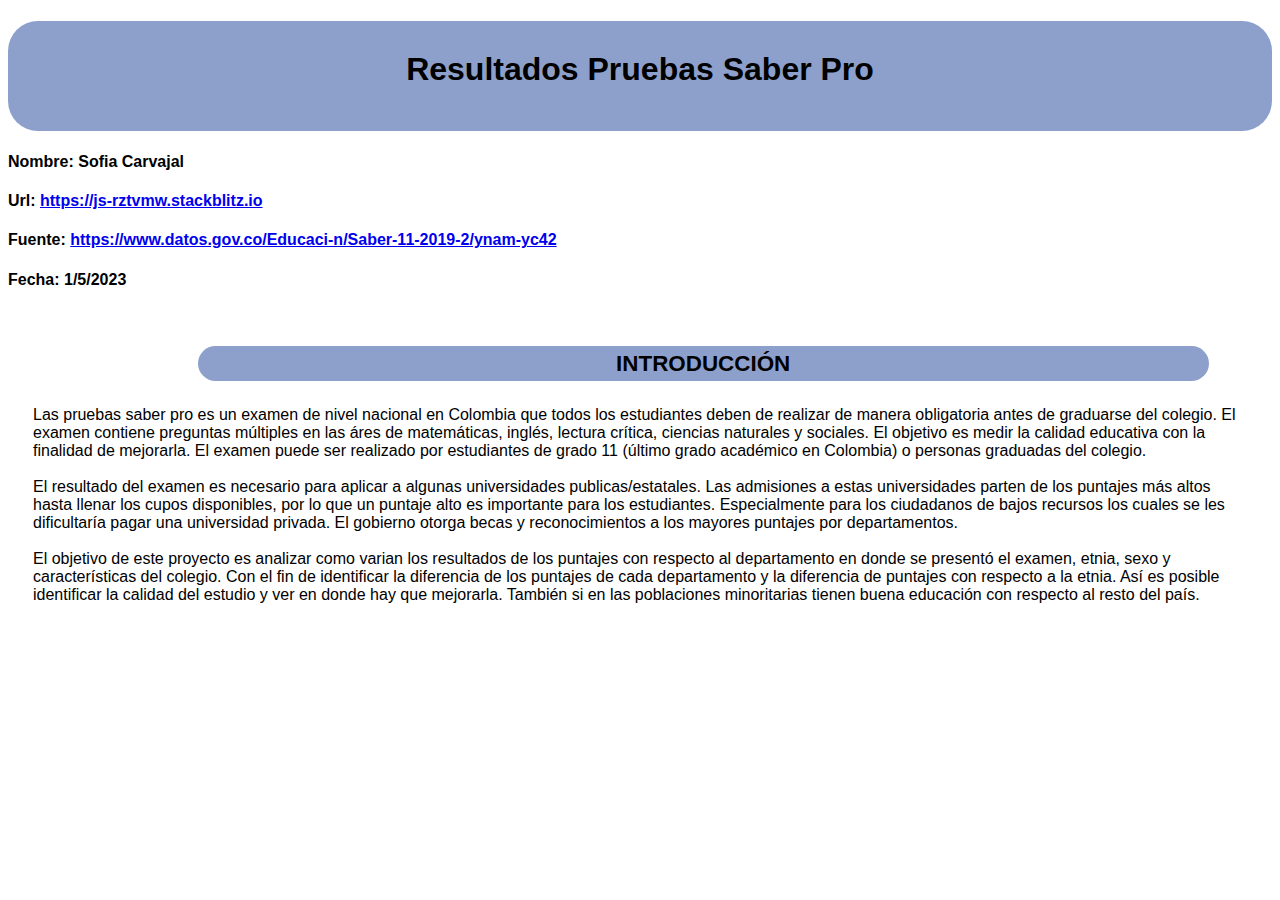
==== index.html @ c59f173b "1 binaries uploaded" ====
<!DOCTYPE html>
<html lang="en">

<head>
  <meta charset="utf-8">
  <meta name="author" content="Sofia Carvajal">
  <title>Visualización de datos resultados Pruebas Saber Pro</title>

  <!-- add styles to text and graphics -->
  <style>
    h1 {
        background-color: #8da0cb;
        color: #000;
        font-family: Helvetica, sans-serif;
        width: 100%;
        height: 80px;
        text-align: center;
        padding-top: 30px;
        border-radius: 30px;
    }
    h2 {
        background-color: #8da0cb;
        font-size: 1.4em;
        text-transform: uppercase;
        font-family: Helvetica;
        color: #000;
        margin-top: 0;
        width: 80%;
        height: 20px;
        text-align: center;
        margin-left: 15%;
        padding-top: 5px;
        padding-bottom: 10px;
        border-radius: 30px;
        vertical-align: middle;
    }
    h3 {
        font-family: Helvetica, sans-serif;
        text-align: center;
    }
    h4 {
        font-family: Helvetica, sans-serif;
        text-align: left;
    }
    div.text {
        font-family: Helvetica;
        padding: 5px;
        margin: 20px;
        border-radius: 10px;
    }
</style>
</head>

<body>
  <h1 class="main-title">Resultados Pruebas Saber Pro </h1>
  <h4 class="main-autor">Nombre: Sofia Carvajal</h3>
  <h4 class="main-url">Url: <a href="https://js-rztvmw.stackblitz.io">https://js-rztvmw.stackblitz.io</a></h3>
  <h4 class="main-fuente">Fuente: <a href="https://www.datos.gov.co/Educaci-n/Saber-11-2019-2/ynam-yc42">https://www.datos.gov.co/Educaci-n/Saber-11-2019-2/ynam-yc42</a></h3>
  <h4 class="main-fecha">Fecha: 1/5/2023</h4>
  <br>
  <br>

<div class="summary">
  <h2 class="text-title">Introducción</h2>
  <div class="text">
    Las pruebas saber pro es un examen de nivel nacional en Colombia que todos los estudiantes deben de realizar de manera obligatoria antes de graduarse del colegio. El examen contiene preguntas múltiples en las áres de matemáticas, inglés, lectura crítica, ciencias naturales y sociales. El objetivo es medir la calidad educativa con la finalidad de mejorarla. El examen puede ser realizado por estudiantes de grado 11 (último grado académico en Colombia) o personas graduadas del colegio. 
    <br>
    <br>
    El resultado del examen es necesario para aplicar a algunas universidades publicas/estatales. Las admisiones a estas universidades parten de los puntajes más altos hasta llenar los cupos disponibles, por lo que un puntaje alto es importante para los estudiantes. Especialmente para los ciudadanos de bajos recursos los cuales se les dificultaría pagar una universidad privada. El gobierno otorga becas y reconocimientos a los mayores puntajes por departamentos. 
    <br>
    <br>
    El objetivo de este proyecto es analizar como varian los resultados de los puntajes con respecto al departamento en donde se presentó el examen, etnia, sexo y características del colegio. Con el fin de identificar la diferencia de los puntajes de cada departamento y la diferencia de puntajes con respecto a la etnia. Así es posible identificar la calidad del estudio y ver en donde hay que mejorarla. También si en las poblaciones minoritarias tienen buena educación con respecto al resto del país.


</div>
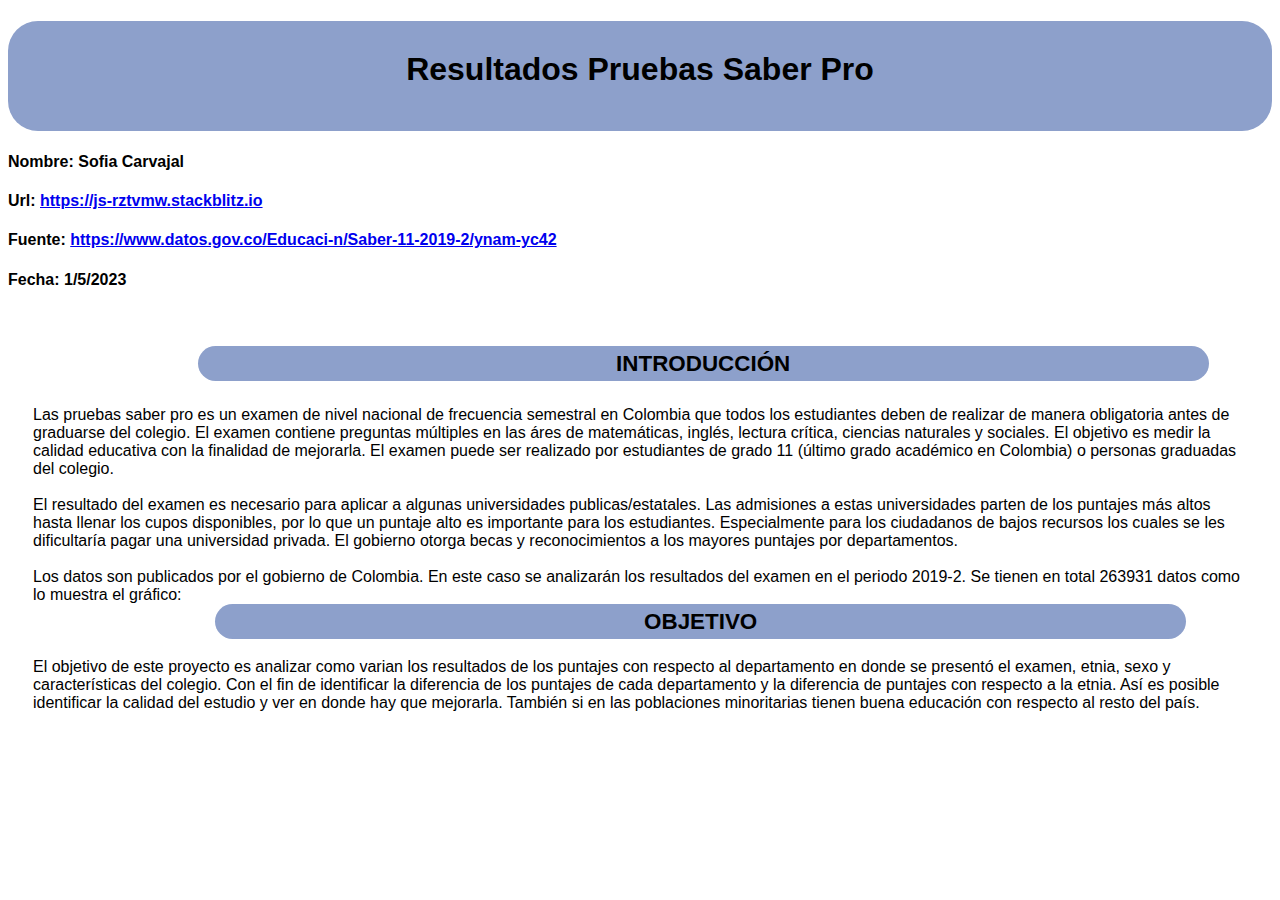
==== commit 3f906a21: "1 file modified" ====
--- a/index.html
+++ b/index.html
@@ -63,12 +63,15 @@
 <div class="summary">
   <h2 class="text-title">Introducción</h2>
   <div class="text">
-    Las pruebas saber pro es un examen de nivel nacional en Colombia que todos los estudiantes deben de realizar de manera obligatoria antes de graduarse del colegio. El examen contiene preguntas múltiples en las áres de matemáticas, inglés, lectura crítica, ciencias naturales y sociales. El objetivo es medir la calidad educativa con la finalidad de mejorarla. El examen puede ser realizado por estudiantes de grado 11 (último grado académico en Colombia) o personas graduadas del colegio. 
+    Las pruebas saber pro es un examen de nivel nacional de frecuencia semestral en Colombia que todos los estudiantes deben de realizar de manera obligatoria antes de graduarse del colegio. El examen contiene preguntas múltiples en las áres de matemáticas, inglés, lectura crítica, ciencias naturales y sociales. El objetivo es medir la calidad educativa con la finalidad de mejorarla. El examen puede ser realizado por estudiantes de grado 11 (último grado académico en Colombia) o personas graduadas del colegio. 
     <br>
     <br>
     El resultado del examen es necesario para aplicar a algunas universidades publicas/estatales. Las admisiones a estas universidades parten de los puntajes más altos hasta llenar los cupos disponibles, por lo que un puntaje alto es importante para los estudiantes. Especialmente para los ciudadanos de bajos recursos los cuales se les dificultaría pagar una universidad privada. El gobierno otorga becas y reconocimientos a los mayores puntajes por departamentos. 
     <br>
     <br>
+    Los datos son publicados por el gobierno de Colombia. En este caso se analizarán los resultados del examen en el periodo 2019-2. Se tienen en total 263931 datos como lo muestra el gráfico: 
+    
+    <h2 class="text-title">Objetivo</h2>
     El objetivo de este proyecto es analizar como varian los resultados de los puntajes con respecto al departamento en donde se presentó el examen, etnia, sexo y características del colegio. Con el fin de identificar la diferencia de los puntajes de cada departamento y la diferencia de puntajes con respecto a la etnia. Así es posible identificar la calidad del estudio y ver en donde hay que mejorarla. También si en las poblaciones minoritarias tienen buena educación con respecto al resto del país.
 
 
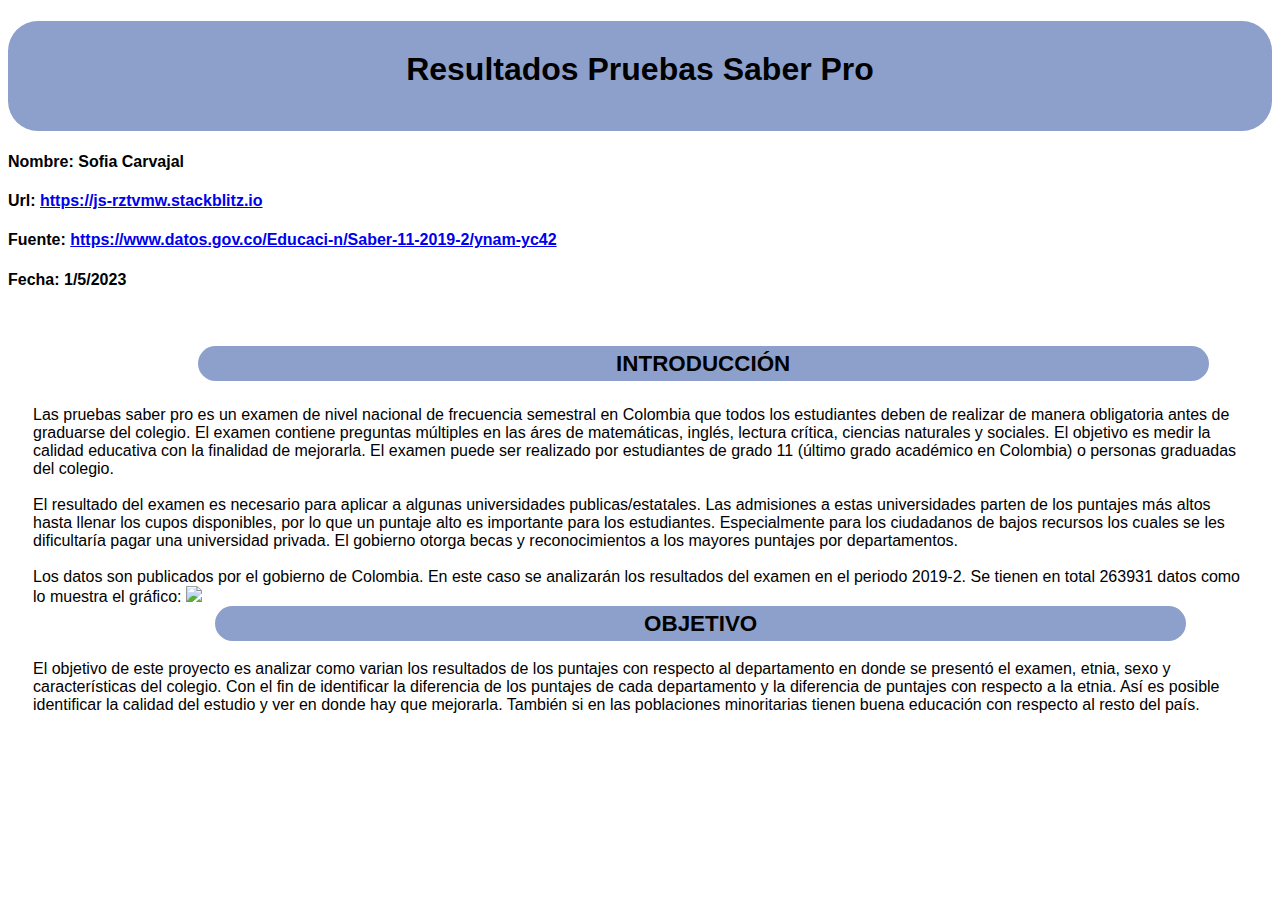
==== commit a5f0f192: "2 files modified" ====
--- a/index.html
+++ b/index.html
@@ -70,7 +70,7 @@
     <br>
     <br>
     Los datos son publicados por el gobierno de Colombia. En este caso se analizarán los resultados del examen en el periodo 2019-2. Se tienen en total 263931 datos como lo muestra el gráfico: 
-    
+    <img src="https://github.com/scarvajalg/Trabajo_practico_viz/blob/main/nro_estudiantes_mcpio.png?raw=true", class="center">
     <h2 class="text-title">Objetivo</h2>
     El objetivo de este proyecto es analizar como varian los resultados de los puntajes con respecto al departamento en donde se presentó el examen, etnia, sexo y características del colegio. Con el fin de identificar la diferencia de los puntajes de cada departamento y la diferencia de puntajes con respecto a la etnia. Así es posible identificar la calidad del estudio y ver en donde hay que mejorarla. También si en las poblaciones minoritarias tienen buena educación con respecto al resto del país.
 
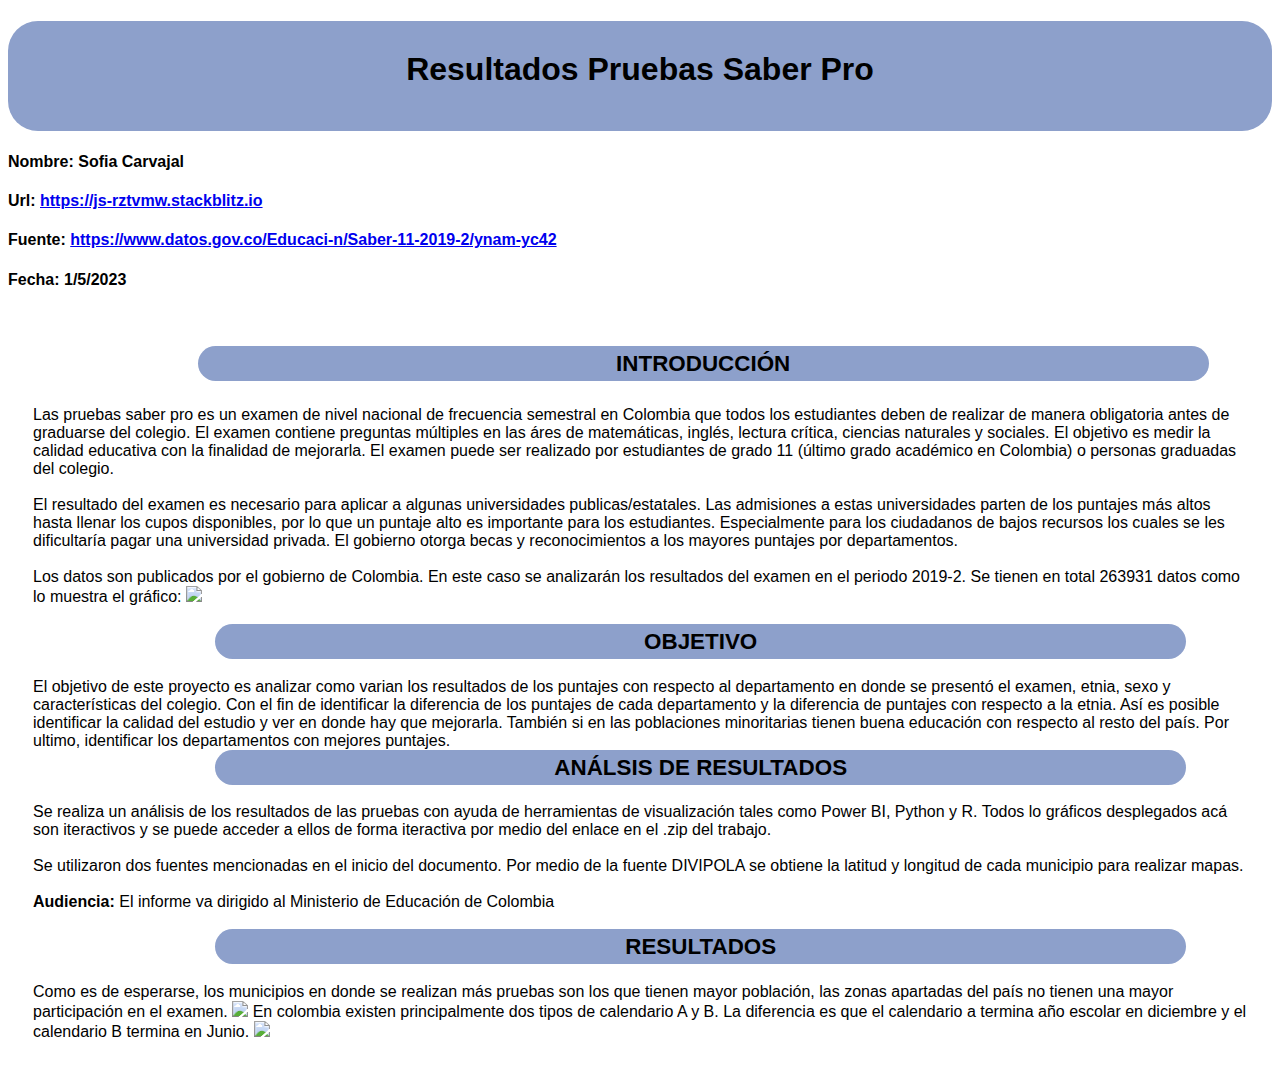
==== commit cce52375: "1 file modified" ====
--- a/index.html
+++ b/index.html
@@ -70,9 +70,33 @@
     <br>
     <br>
     Los datos son publicados por el gobierno de Colombia. En este caso se analizarán los resultados del examen en el periodo 2019-2. Se tienen en total 263931 datos como lo muestra el gráfico: 
+
     <img src="https://github.com/scarvajalg/Trabajo_practico_viz/blob/main/nro_estudiantes_mcpio.png?raw=true", class="center">
+
+    <br>
+    <br>
+
     <h2 class="text-title">Objetivo</h2>
-    El objetivo de este proyecto es analizar como varian los resultados de los puntajes con respecto al departamento en donde se presentó el examen, etnia, sexo y características del colegio. Con el fin de identificar la diferencia de los puntajes de cada departamento y la diferencia de puntajes con respecto a la etnia. Así es posible identificar la calidad del estudio y ver en donde hay que mejorarla. También si en las poblaciones minoritarias tienen buena educación con respecto al resto del país.
+    El objetivo de este proyecto es analizar como varian los resultados de los puntajes con respecto al departamento en donde se presentó el examen, etnia, sexo y características del colegio. Con el fin de identificar la diferencia de los puntajes de cada departamento y la diferencia de puntajes con respecto a la etnia. Así es posible identificar la calidad del estudio y ver en donde hay que mejorarla. También si en las poblaciones minoritarias tienen buena educación con respecto al resto del país. Por ultimo, identificar los departamentos con mejores puntajes. 
 
+    <h2 class="text-title">Análsis de resultados</h2>
+
+    Se realiza un análisis de los resultados de las pruebas con ayuda de herramientas de visualización tales como Power BI, Python y R. Todos lo gráficos desplegados acá son iteractivos y se puede acceder a ellos de forma iteractiva por medio del enlace en el .zip del trabajo.
+    <br>
+    <br>
+    Se utilizaron dos fuentes mencionadas en el inicio del documento. Por medio de la fuente DIVIPOLA se obtiene la latitud y longitud de cada municipio para realizar mapas.
+    <br>
+    <br>
+    <strong>Audiencia:</strong> El informe va dirigido al Ministerio de Educación de Colombia
+    <br>
+    <br>
+    <h2 class="text-title">Resultados</h2>
+    Como es de esperarse, los municipios en donde se realizan más pruebas son los que tienen mayor población, las zonas apartadas del país no tienen una mayor participación en el examen.
+
+    <img src="https://github.com/scarvajalg/Trabajo_practico_viz/blob/main/mapa.png?raw=true", class="center">
+
+    En colombia existen principalmente dos tipos de calendario A y B. La diferencia es que el calendario a termina año escolar en diciembre y el calendario B termina en Junio. 
+
+    <img src="https://github.com/scarvajalg/Trabajo_practico_viz/blob/main/colegios_calendario.png?raw=true", class="center">
 
 </div>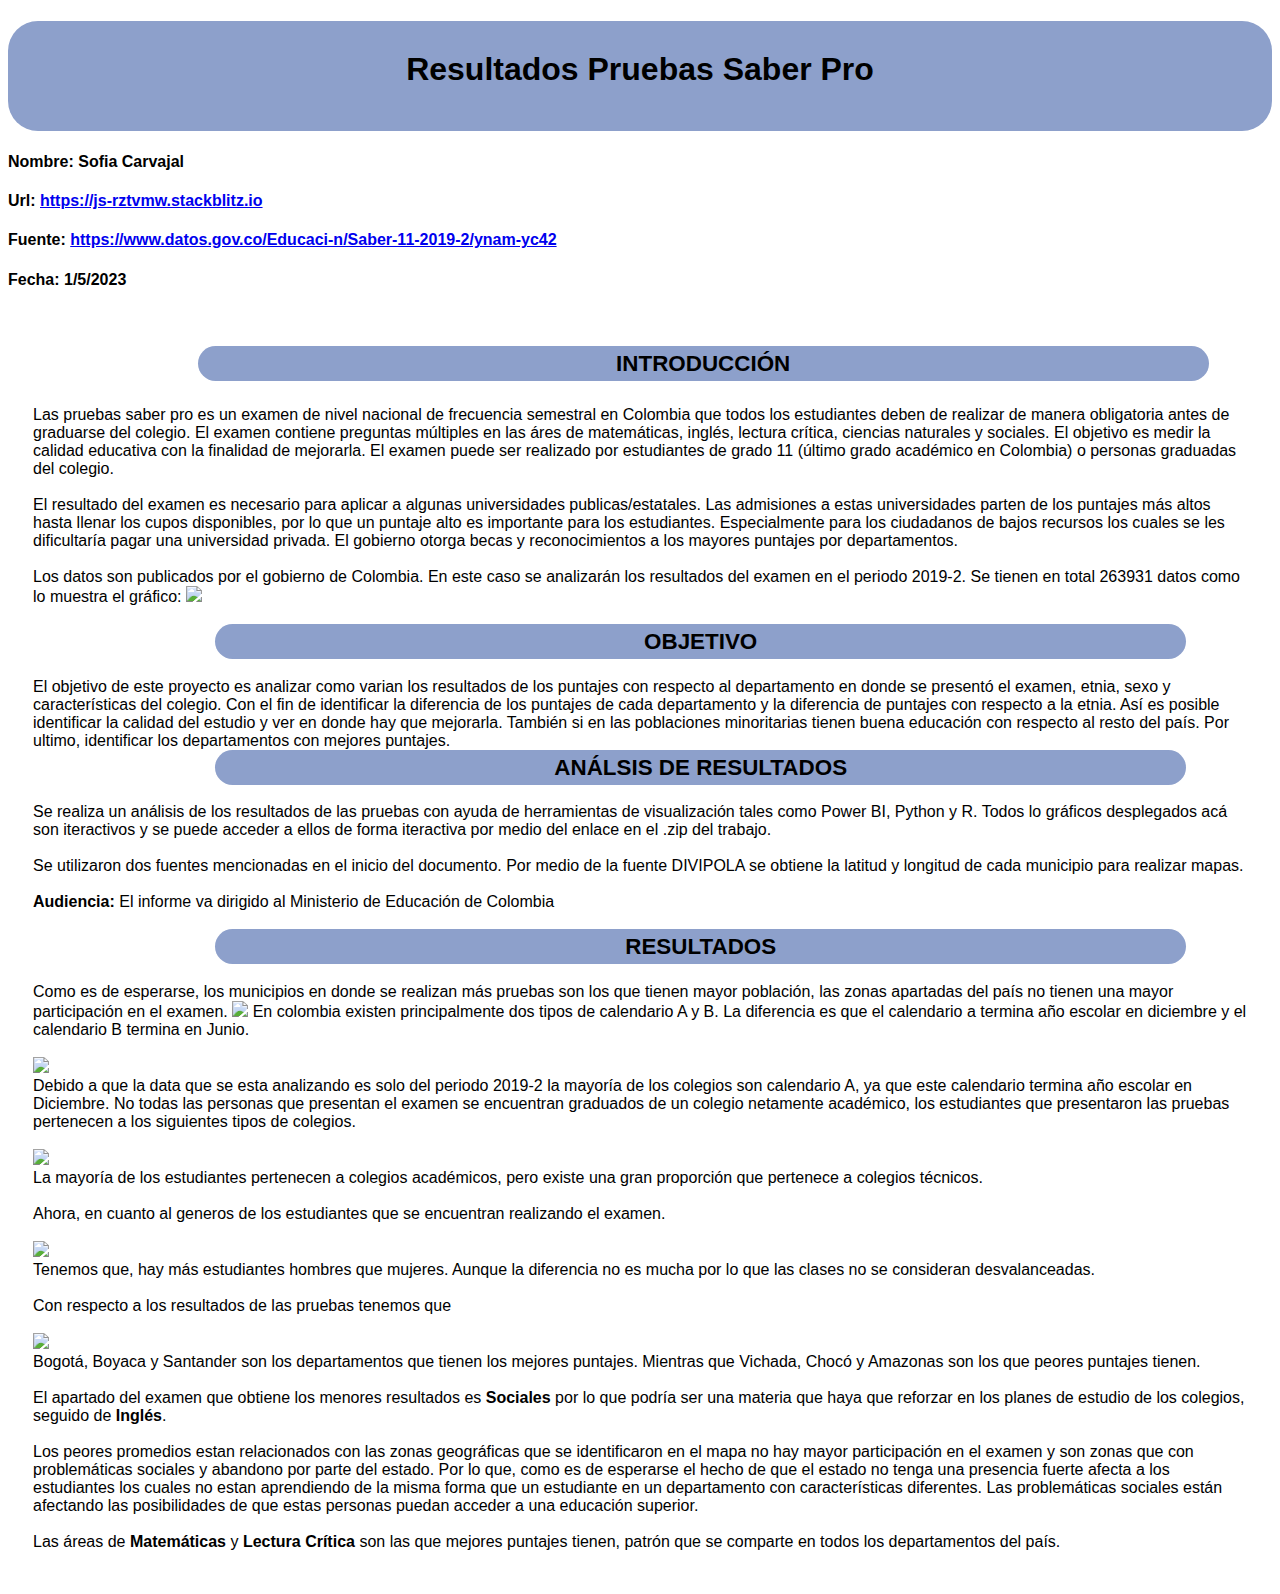
==== commit c5124eb2: "1 file modified" ====
--- a/index.html
+++ b/index.html
@@ -96,7 +96,45 @@
     <img src="https://github.com/scarvajalg/Trabajo_practico_viz/blob/main/mapa.png?raw=true", class="center">
 
     En colombia existen principalmente dos tipos de calendario A y B. La diferencia es que el calendario a termina año escolar en diciembre y el calendario B termina en Junio. 
+    <br>
+    <br>
+    <img src="https://github.com/scarvajalg/Trabajo_practico_viz/blob/main/colegios_calendario.png?raw=true", class="center">
+    <br>
+    Debido a que la data que se esta analizando es solo del periodo 2019-2 la mayoría de los colegios son calendario A, ya que este calendario termina año escolar en Diciembre. No todas las personas que presentan el examen se encuentran graduados de un colegio netamente académico, los estudiantes que presentaron las pruebas pertenecen a los siguientes tipos de colegios. 
+    <br>
+    <br>
+    <img src="https://github.com/scarvajalg/Trabajo_practico_viz/blob/main/estu_tipo_colegio.png?raw=true", class="center">
+    <br>
+    La mayoría de los estudiantes pertenecen a colegios académicos, pero existe una gran proporción que pertenece a colegios técnicos.
+    <br>
+    <br>
+    Ahora, en cuanto al generos de los estudiantes que se encuentran realizando el examen. 
+    <br>
+    <br>
+    <img src="https://github.com/scarvajalg/Trabajo_practico_viz/blob/main/estu_genero.png?raw=true", class="center">
+    <br>
+    Tenemos que, hay más estudiantes hombres que mujeres. Aunque la diferencia no es mucha por lo que las clases no se consideran desvalanceadas. 
+    <br>
+    <br>
+    Con respecto a los resultados de las pruebas tenemos que 
+    <br>
+    <br>
+    <img src="https://github.com/scarvajalg/Trabajo_practico_viz/blob/main/prom_departamento.png?raw=true", class="center">
+    <br>
+    Bogotá, Boyaca y Santander son los departamentos que tienen los mejores puntajes. Mientras que Vichada, Chocó y Amazonas son los que peores puntajes tienen.
+    <br>
+    <br>
+    El apartado del examen que obtiene los menores resultados es <strong>Sociales</strong> por lo que podría ser una materia que haya que reforzar en los planes de estudio de los colegios, seguido de <strong>Inglés</strong>.
+    <br>
+    <br>
+    Los peores promedios estan relacionados con las zonas geográficas que se identificaron en el mapa no hay mayor participación en el examen y son zonas que con problemáticas sociales y abandono por parte del estado. Por lo que, como es de esperarse el hecho de que el estado no tenga una presencia fuerte afecta a los estudiantes los cuales no estan aprendiendo de la misma forma que un estudiante en un departamento con características diferentes. Las problemáticas sociales están afectando las posibilidades de que estas personas puedan acceder a una educación superior. 
+    <br>
+    <br>
+    Las áreas de <strong>Matemáticas</strong> y <strong>Lectura Crítica</strong> son las que mejores puntajes tienen, patrón que se comparte en todos los departamentos del país.
+    <br>
+    <br>
+    
 
-    <img src="https://github.com/scarvajalg/Trabajo_practico_viz/blob/main/colegios_calendario.png?raw=true", class="center">
+    
 
 </div>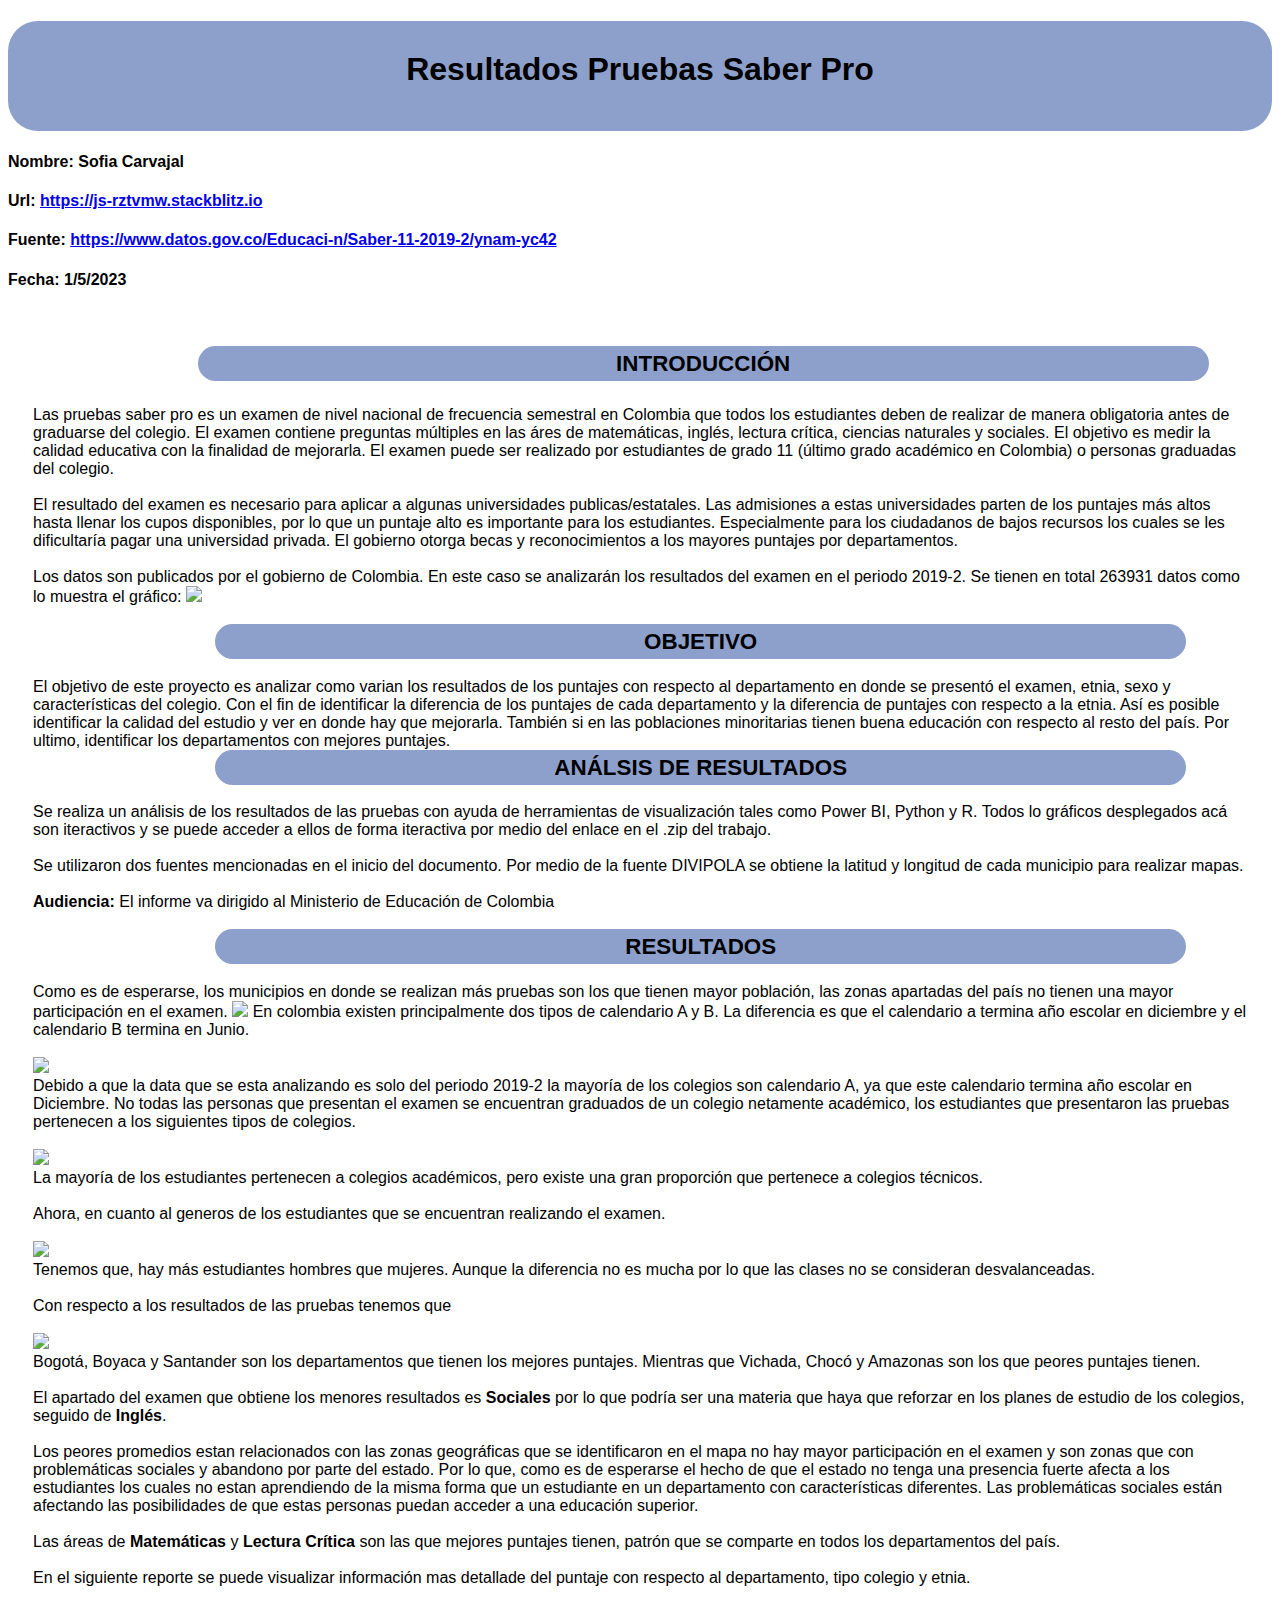
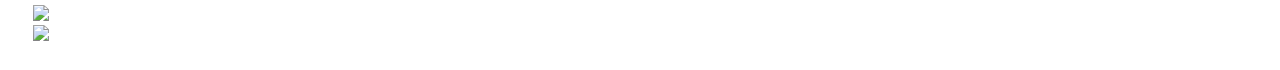
==== commit 23941c51: "1 file modified" ====
--- a/index.html
+++ b/index.html
@@ -133,8 +133,13 @@
     Las áreas de <strong>Matemáticas</strong> y <strong>Lectura Crítica</strong> son las que mejores puntajes tienen, patrón que se comparte en todos los departamentos del país.
     <br>
     <br>
-    
-
+    En el siguiente reporte se puede visualizar información mas detallade del puntaje con respecto al departamento, tipo colegio y etnia. 
+    <br>
+    <br>
+    <img src="https://github.com/scarvajalg/Trabajo_practico_viz/blob/main/prom_departamento.png?raw=true", class="center">
+    <br>
+    <img src="https://github.com/scarvajalg/Trabajo_practico_viz/blob/main/prom_departamento.png?raw=true", class="center">
+    <br>
     
 
 </div>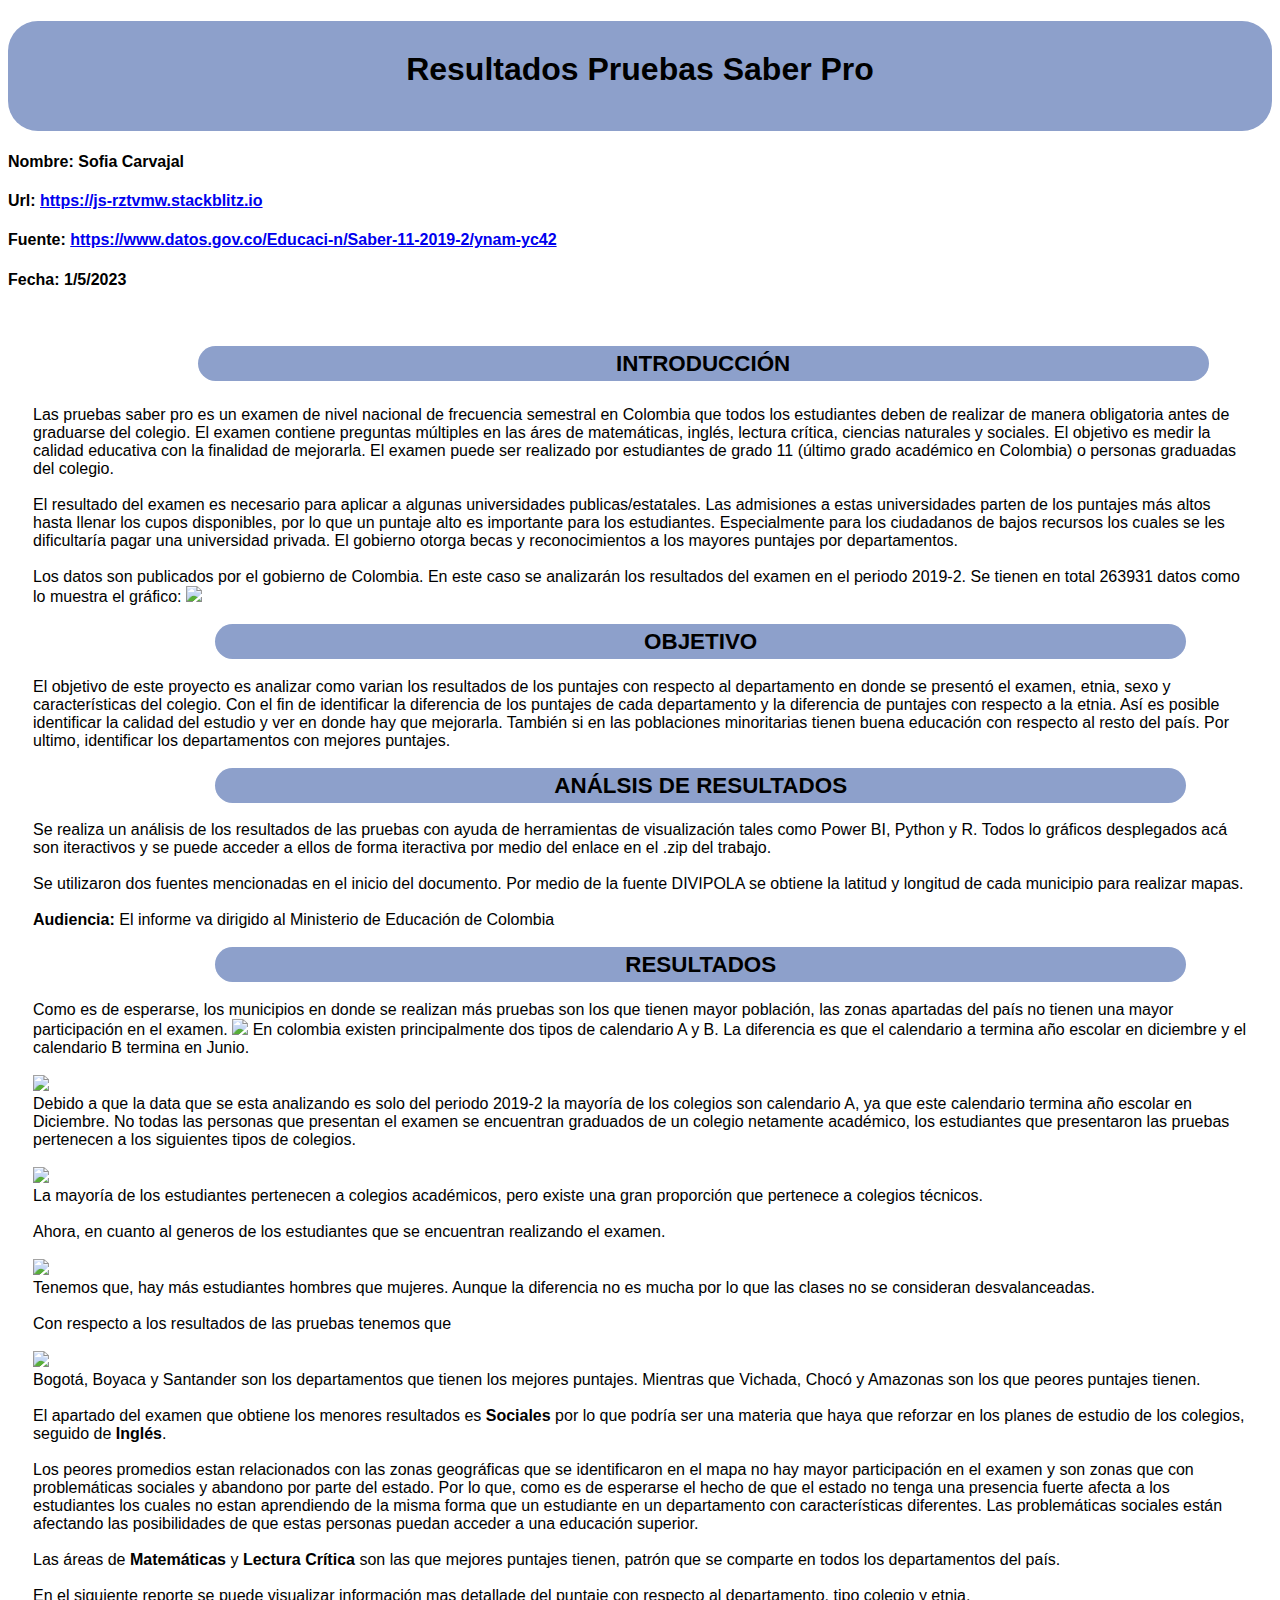
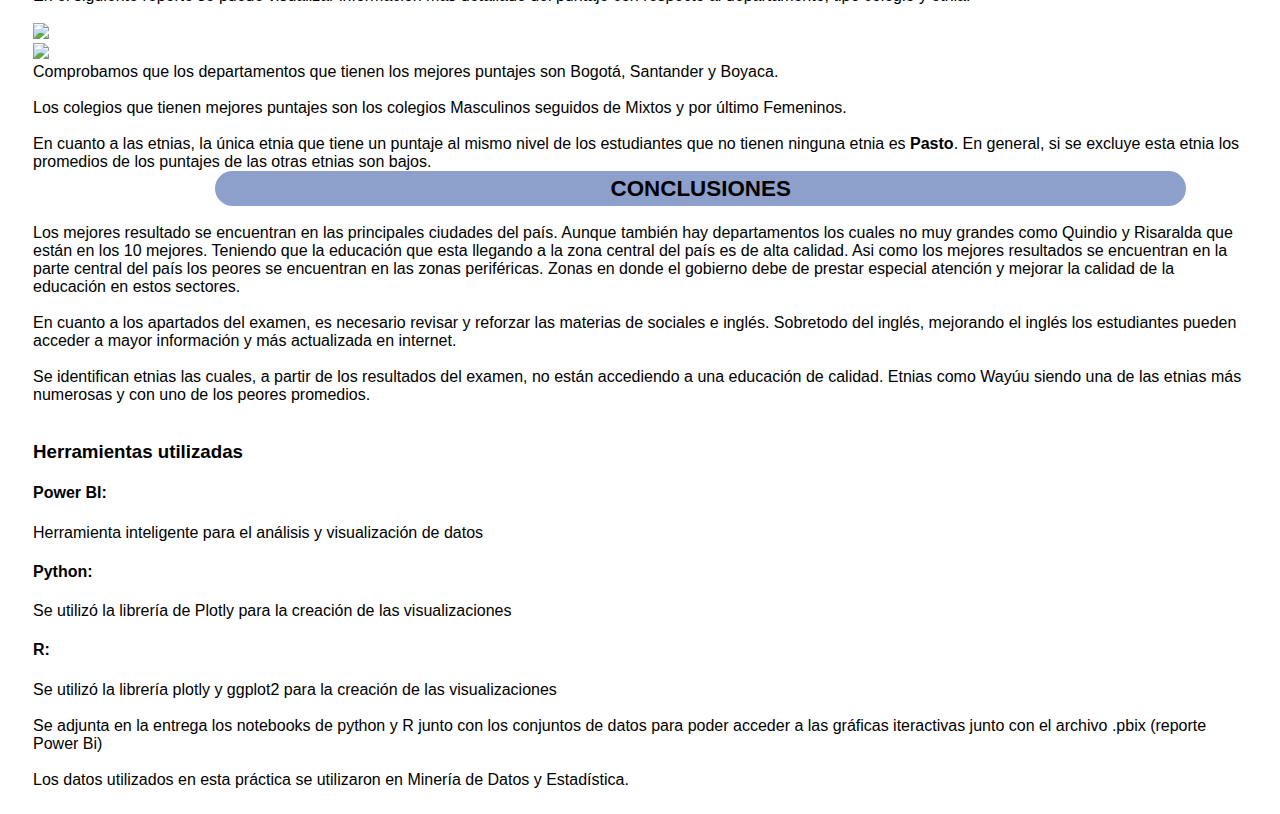
==== commit 08130dca: "1 file modified" ====
--- a/index.html
+++ b/index.html
@@ -36,7 +36,6 @@
     }
     h3 {
         font-family: Helvetica, sans-serif;
-        text-align: center;
     }
     h4 {
         font-family: Helvetica, sans-serif;
@@ -78,7 +77,8 @@
 
     <h2 class="text-title">Objetivo</h2>
     El objetivo de este proyecto es analizar como varian los resultados de los puntajes con respecto al departamento en donde se presentó el examen, etnia, sexo y características del colegio. Con el fin de identificar la diferencia de los puntajes de cada departamento y la diferencia de puntajes con respecto a la etnia. Así es posible identificar la calidad del estudio y ver en donde hay que mejorarla. También si en las poblaciones minoritarias tienen buena educación con respecto al resto del país. Por ultimo, identificar los departamentos con mejores puntajes. 
-
+    <br>
+    <br>
     <h2 class="text-title">Análsis de resultados</h2>
 
     Se realiza un análisis de los resultados de las pruebas con ayuda de herramientas de visualización tales como Power BI, Python y R. Todos lo gráficos desplegados acá son iteractivos y se puede acceder a ellos de forma iteractiva por medio del enlace en el .zip del trabajo.
@@ -136,10 +136,36 @@
     En el siguiente reporte se puede visualizar información mas detallade del puntaje con respecto al departamento, tipo colegio y etnia. 
     <br>
     <br>
-    <img src="https://github.com/scarvajalg/Trabajo_practico_viz/blob/main/prom_departamento.png?raw=true", class="center">
+    <img src="https://github.com/scarvajalg/Trabajo_practico_viz/blob/main/power_bi_pag1.png?raw=true", class="center">
     <br>
-    <img src="https://github.com/scarvajalg/Trabajo_practico_viz/blob/main/prom_departamento.png?raw=true", class="center">
+    <img src="https://github.com/scarvajalg/Trabajo_practico_viz/blob/main/power_bi_pag2.png?raw=true", class="center">
     <br>
-    
-
+    Comprobamos que los departamentos que tienen los mejores puntajes son Bogotá, Santander y Boyaca.
+    <br>
+    <br>
+    Los colegios que tienen mejores puntajes son los colegios Masculinos seguidos de Mixtos y por último Femeninos.
+    <br>
+    <br>
+    En cuanto a las etnias, la única etnia que tiene un puntaje al mismo nivel de los estudiantes que no tienen ninguna etnia es <strong>Pasto</strong>. En general, si se excluye esta etnia los promedios de los puntajes de las otras etnias son bajos. 
+    <br>
+    <h2 class="text-title">Conclusiones</h2>
+    Los mejores resultado se encuentran en las principales ciudades del país. Aunque también hay departamentos los cuales no muy grandes como Quindio y Risaralda que están en los 10 mejores. Teniendo que la educación que esta llegando a la zona central del país es de alta calidad. Asi como los mejores resultados se encuentran en la parte central del país los peores se encuentran en las zonas periféricas. Zonas en donde el gobierno debe de prestar especial atención y mejorar la calidad de la educación en estos sectores. 
+    <br>
+    <br>
+    En cuanto a los apartados del examen, es necesario revisar y reforzar las materias de sociales e inglés. Sobretodo del inglés, mejorando el inglés los estudiantes pueden acceder a mayor información y más actualizada en internet. 
+    <br>
+    <br>
+    Se identifican etnias las cuales, a partir de los resultados del examen, no están accediendo a una educación de calidad. Etnias como Wayúu siendo una de las etnias más numerosas y con uno de los peores promedios.
+    <br>
+    <br>
+    <h3>Herramientas utilizadas</h3>
+    <h4>Power BI:</h4> Herramienta inteligente para el análisis y visualización de datos
+    <h4>Python:</h4> Se utilizó la librería de Plotly para la creación de las visualizaciones
+    <h4>R:</h4> Se utilizó la librería plotly y ggplot2 para la creación de las visualizaciones
+    <br>
+    <br>
+    Se adjunta en la entrega los notebooks de python y R junto con los conjuntos de datos para poder acceder a las gráficas iteractivas junto con el archivo .pbix (reporte Power Bi)
+    <br>
+    <br>
+    Los datos utilizados en esta práctica se utilizaron en Minería de Datos y Estadística.
 </div>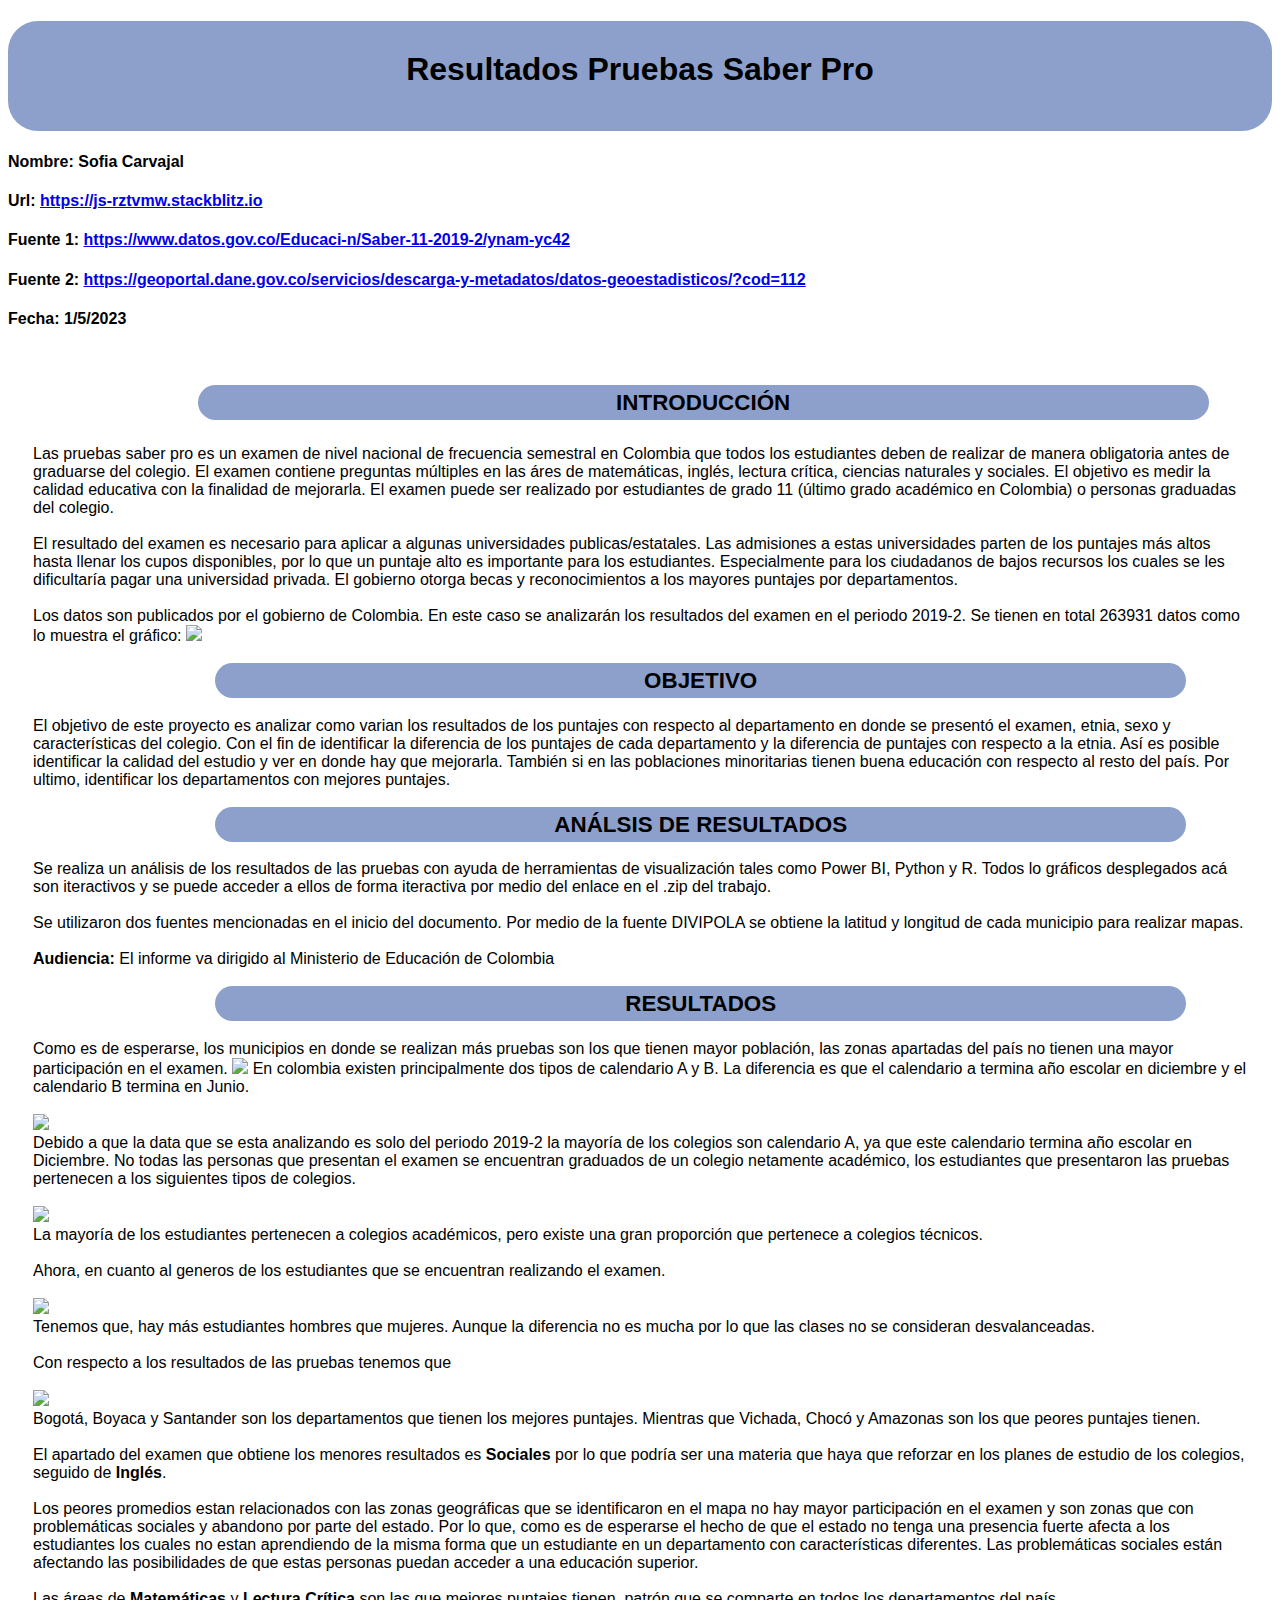
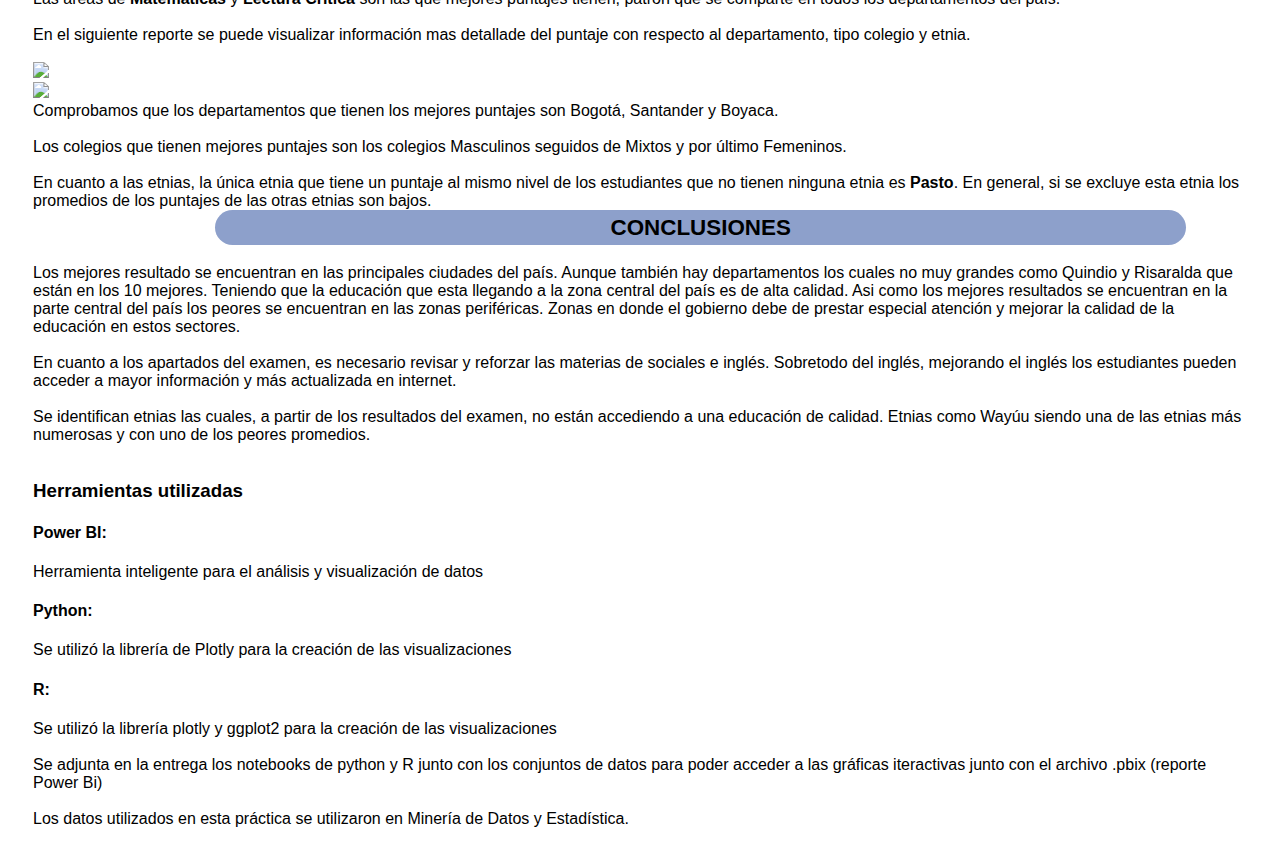
==== commit fed02f07: "1 file modified" ====
--- a/index.html
+++ b/index.html
@@ -47,125 +47,128 @@
         margin: 20px;
         border-radius: 10px;
     }
-</style>
+  </style>
 </head>
 
 <body>
   <h1 class="main-title">Resultados Pruebas Saber Pro </h1>
-  <h4 class="main-autor">Nombre: Sofia Carvajal</h3>
-  <h4 class="main-url">Url: <a href="https://js-rztvmw.stackblitz.io">https://js-rztvmw.stackblitz.io</a></h3>
-  <h4 class="main-fuente">Fuente: <a href="https://www.datos.gov.co/Educaci-n/Saber-11-2019-2/ynam-yc42">https://www.datos.gov.co/Educaci-n/Saber-11-2019-2/ynam-yc42</a></h3>
+  <h4 class="main-autor">Nombre: Sofia Carvajal</h4>
+  <h4 class="main-url">Url: <a href="https://js-rztvmw.stackblitz.io">https://js-rztvmw.stackblitz.io</a></h4>
+  <h4 class="main-fuente">Fuente 1: <a href="https://www.datos.gov.co/Educaci-n/Saber-11-2019-2/ynam-yc42">https://www.datos.gov.co/Educaci-n/Saber-11-2019-2/ynam-yc42</a></h4>
+  <h4 class="main-fuente">Fuente 2: <a href="https://geoportal.dane.gov.co/servicios/descarga-y-metadatos/datos-geoestadisticos/?cod=112">https://geoportal.dane.gov.co/servicios/descarga-y-metadatos/datos-geoestadisticos/?cod=112</a></h4>
   <h4 class="main-fecha">Fecha: 1/5/2023</h4>
   <br>
   <br>
 
-<div class="summary">
-  <h2 class="text-title">Introducción</h2>
-  <div class="text">
-    Las pruebas saber pro es un examen de nivel nacional de frecuencia semestral en Colombia que todos los estudiantes deben de realizar de manera obligatoria antes de graduarse del colegio. El examen contiene preguntas múltiples en las áres de matemáticas, inglés, lectura crítica, ciencias naturales y sociales. El objetivo es medir la calidad educativa con la finalidad de mejorarla. El examen puede ser realizado por estudiantes de grado 11 (último grado académico en Colombia) o personas graduadas del colegio. 
-    <br>
-    <br>
-    El resultado del examen es necesario para aplicar a algunas universidades publicas/estatales. Las admisiones a estas universidades parten de los puntajes más altos hasta llenar los cupos disponibles, por lo que un puntaje alto es importante para los estudiantes. Especialmente para los ciudadanos de bajos recursos los cuales se les dificultaría pagar una universidad privada. El gobierno otorga becas y reconocimientos a los mayores puntajes por departamentos. 
-    <br>
-    <br>
-    Los datos son publicados por el gobierno de Colombia. En este caso se analizarán los resultados del examen en el periodo 2019-2. Se tienen en total 263931 datos como lo muestra el gráfico: 
+  <div class="summary">
+    <h2 class="text-title">Introducción</h2>
+    <div class="text">
+      Las pruebas saber pro es un examen de nivel nacional de frecuencia semestral en Colombia que todos los estudiantes deben de realizar de manera obligatoria antes de graduarse del colegio. El examen contiene preguntas múltiples en las áres de matemáticas, inglés, lectura crítica, ciencias naturales y sociales. El objetivo es medir la calidad educativa con la finalidad de mejorarla. El examen puede ser realizado por estudiantes de grado 11 (último grado académico en Colombia) o personas graduadas del colegio. 
+      <br>
+      <br>
+      El resultado del examen es necesario para aplicar a algunas universidades publicas/estatales. Las admisiones a estas universidades parten de los puntajes más altos hasta llenar los cupos disponibles, por lo que un puntaje alto es importante para los estudiantes. Especialmente para los ciudadanos de bajos recursos los cuales se les dificultaría pagar una universidad privada. El gobierno otorga becas y reconocimientos a los mayores puntajes por departamentos. 
+      <br>
+      <br>
+      Los datos son publicados por el gobierno de Colombia. En este caso se analizarán los resultados del examen en el periodo 2019-2. Se tienen en total 263931 datos como lo muestra el gráfico: 
 
-    <img src="https://github.com/scarvajalg/Trabajo_practico_viz/blob/main/nro_estudiantes_mcpio.png?raw=true", class="center">
+      <img src="https://github.com/scarvajalg/Trabajo_practico_viz/blob/main/nro_estudiantes_mcpio.png?raw=true", class="center">
 
-    <br>
-    <br>
+      <br>
+      <br>
 
-    <h2 class="text-title">Objetivo</h2>
-    El objetivo de este proyecto es analizar como varian los resultados de los puntajes con respecto al departamento en donde se presentó el examen, etnia, sexo y características del colegio. Con el fin de identificar la diferencia de los puntajes de cada departamento y la diferencia de puntajes con respecto a la etnia. Así es posible identificar la calidad del estudio y ver en donde hay que mejorarla. También si en las poblaciones minoritarias tienen buena educación con respecto al resto del país. Por ultimo, identificar los departamentos con mejores puntajes. 
-    <br>
-    <br>
-    <h2 class="text-title">Análsis de resultados</h2>
+      <h2 class="text-title">Objetivo</h2>
+      El objetivo de este proyecto es analizar como varian los resultados de los puntajes con respecto al departamento en donde se presentó el examen, etnia, sexo y características del colegio. Con el fin de identificar la diferencia de los puntajes de cada departamento y la diferencia de puntajes con respecto a la etnia. Así es posible identificar la calidad del estudio y ver en donde hay que mejorarla. También si en las poblaciones minoritarias tienen buena educación con respecto al resto del país. Por ultimo, identificar los departamentos con mejores puntajes. 
+      <br>
+      <br>
+      <h2 class="text-title">Análsis de resultados</h2>
 
-    Se realiza un análisis de los resultados de las pruebas con ayuda de herramientas de visualización tales como Power BI, Python y R. Todos lo gráficos desplegados acá son iteractivos y se puede acceder a ellos de forma iteractiva por medio del enlace en el .zip del trabajo.
-    <br>
-    <br>
-    Se utilizaron dos fuentes mencionadas en el inicio del documento. Por medio de la fuente DIVIPOLA se obtiene la latitud y longitud de cada municipio para realizar mapas.
-    <br>
-    <br>
-    <strong>Audiencia:</strong> El informe va dirigido al Ministerio de Educación de Colombia
-    <br>
-    <br>
-    <h2 class="text-title">Resultados</h2>
-    Como es de esperarse, los municipios en donde se realizan más pruebas son los que tienen mayor población, las zonas apartadas del país no tienen una mayor participación en el examen.
+      Se realiza un análisis de los resultados de las pruebas con ayuda de herramientas de visualización tales como Power BI, Python y R. Todos lo gráficos desplegados acá son iteractivos y se puede acceder a ellos de forma iteractiva por medio del enlace en el .zip del trabajo.
+      <br>
+      <br>
+      Se utilizaron dos fuentes mencionadas en el inicio del documento. Por medio de la fuente DIVIPOLA se obtiene la latitud y longitud de cada municipio para realizar mapas.
+      <br>
+      <br>
+      <strong>Audiencia:</strong> El informe va dirigido al Ministerio de Educación de Colombia
+      <br>
+      <br>
+      <h2 class="text-title">Resultados</h2>
+      Como es de esperarse, los municipios en donde se realizan más pruebas son los que tienen mayor población, las zonas apartadas del país no tienen una mayor participación en el examen.
 
-    <img src="https://github.com/scarvajalg/Trabajo_practico_viz/blob/main/mapa.png?raw=true", class="center">
+      <img src="https://github.com/scarvajalg/Trabajo_practico_viz/blob/main/mapa.png?raw=true", class="center">
 
-    En colombia existen principalmente dos tipos de calendario A y B. La diferencia es que el calendario a termina año escolar en diciembre y el calendario B termina en Junio. 
-    <br>
-    <br>
-    <img src="https://github.com/scarvajalg/Trabajo_practico_viz/blob/main/colegios_calendario.png?raw=true", class="center">
-    <br>
-    Debido a que la data que se esta analizando es solo del periodo 2019-2 la mayoría de los colegios son calendario A, ya que este calendario termina año escolar en Diciembre. No todas las personas que presentan el examen se encuentran graduados de un colegio netamente académico, los estudiantes que presentaron las pruebas pertenecen a los siguientes tipos de colegios. 
-    <br>
-    <br>
-    <img src="https://github.com/scarvajalg/Trabajo_practico_viz/blob/main/estu_tipo_colegio.png?raw=true", class="center">
-    <br>
-    La mayoría de los estudiantes pertenecen a colegios académicos, pero existe una gran proporción que pertenece a colegios técnicos.
-    <br>
-    <br>
-    Ahora, en cuanto al generos de los estudiantes que se encuentran realizando el examen. 
-    <br>
-    <br>
-    <img src="https://github.com/scarvajalg/Trabajo_practico_viz/blob/main/estu_genero.png?raw=true", class="center">
-    <br>
-    Tenemos que, hay más estudiantes hombres que mujeres. Aunque la diferencia no es mucha por lo que las clases no se consideran desvalanceadas. 
-    <br>
-    <br>
-    Con respecto a los resultados de las pruebas tenemos que 
-    <br>
-    <br>
-    <img src="https://github.com/scarvajalg/Trabajo_practico_viz/blob/main/prom_departamento.png?raw=true", class="center">
-    <br>
-    Bogotá, Boyaca y Santander son los departamentos que tienen los mejores puntajes. Mientras que Vichada, Chocó y Amazonas son los que peores puntajes tienen.
-    <br>
-    <br>
-    El apartado del examen que obtiene los menores resultados es <strong>Sociales</strong> por lo que podría ser una materia que haya que reforzar en los planes de estudio de los colegios, seguido de <strong>Inglés</strong>.
-    <br>
-    <br>
-    Los peores promedios estan relacionados con las zonas geográficas que se identificaron en el mapa no hay mayor participación en el examen y son zonas que con problemáticas sociales y abandono por parte del estado. Por lo que, como es de esperarse el hecho de que el estado no tenga una presencia fuerte afecta a los estudiantes los cuales no estan aprendiendo de la misma forma que un estudiante en un departamento con características diferentes. Las problemáticas sociales están afectando las posibilidades de que estas personas puedan acceder a una educación superior. 
-    <br>
-    <br>
-    Las áreas de <strong>Matemáticas</strong> y <strong>Lectura Crítica</strong> son las que mejores puntajes tienen, patrón que se comparte en todos los departamentos del país.
-    <br>
-    <br>
-    En el siguiente reporte se puede visualizar información mas detallade del puntaje con respecto al departamento, tipo colegio y etnia. 
-    <br>
-    <br>
-    <img src="https://github.com/scarvajalg/Trabajo_practico_viz/blob/main/power_bi_pag1.png?raw=true", class="center">
-    <br>
-    <img src="https://github.com/scarvajalg/Trabajo_practico_viz/blob/main/power_bi_pag2.png?raw=true", class="center">
-    <br>
-    Comprobamos que los departamentos que tienen los mejores puntajes son Bogotá, Santander y Boyaca.
-    <br>
-    <br>
-    Los colegios que tienen mejores puntajes son los colegios Masculinos seguidos de Mixtos y por último Femeninos.
-    <br>
-    <br>
-    En cuanto a las etnias, la única etnia que tiene un puntaje al mismo nivel de los estudiantes que no tienen ninguna etnia es <strong>Pasto</strong>. En general, si se excluye esta etnia los promedios de los puntajes de las otras etnias son bajos. 
-    <br>
-    <h2 class="text-title">Conclusiones</h2>
-    Los mejores resultado se encuentran en las principales ciudades del país. Aunque también hay departamentos los cuales no muy grandes como Quindio y Risaralda que están en los 10 mejores. Teniendo que la educación que esta llegando a la zona central del país es de alta calidad. Asi como los mejores resultados se encuentran en la parte central del país los peores se encuentran en las zonas periféricas. Zonas en donde el gobierno debe de prestar especial atención y mejorar la calidad de la educación en estos sectores. 
-    <br>
-    <br>
-    En cuanto a los apartados del examen, es necesario revisar y reforzar las materias de sociales e inglés. Sobretodo del inglés, mejorando el inglés los estudiantes pueden acceder a mayor información y más actualizada en internet. 
-    <br>
-    <br>
-    Se identifican etnias las cuales, a partir de los resultados del examen, no están accediendo a una educación de calidad. Etnias como Wayúu siendo una de las etnias más numerosas y con uno de los peores promedios.
-    <br>
-    <br>
-    <h3>Herramientas utilizadas</h3>
-    <h4>Power BI:</h4> Herramienta inteligente para el análisis y visualización de datos
-    <h4>Python:</h4> Se utilizó la librería de Plotly para la creación de las visualizaciones
-    <h4>R:</h4> Se utilizó la librería plotly y ggplot2 para la creación de las visualizaciones
-    <br>
-    <br>
-    Se adjunta en la entrega los notebooks de python y R junto con los conjuntos de datos para poder acceder a las gráficas iteractivas junto con el archivo .pbix (reporte Power Bi)
-    <br>
-    <br>
-    Los datos utilizados en esta práctica se utilizaron en Minería de Datos y Estadística.
-</div>+      En colombia existen principalmente dos tipos de calendario A y B. La diferencia es que el calendario a termina año escolar en diciembre y el calendario B termina en Junio. 
+      <br>
+      <br>
+      <img src="https://github.com/scarvajalg/Trabajo_practico_viz/blob/main/colegios_calendario.png?raw=true", class="center">
+      <br>
+      Debido a que la data que se esta analizando es solo del periodo 2019-2 la mayoría de los colegios son calendario A, ya que este calendario termina año escolar en Diciembre. No todas las personas que presentan el examen se encuentran graduados de un colegio netamente académico, los estudiantes que presentaron las pruebas pertenecen a los siguientes tipos de colegios. 
+      <br>
+      <br>
+      <img src="https://github.com/scarvajalg/Trabajo_practico_viz/blob/main/estu_tipo_colegio.png?raw=true", class="center">
+      <br>
+      La mayoría de los estudiantes pertenecen a colegios académicos, pero existe una gran proporción que pertenece a colegios técnicos.
+      <br>
+      <br>
+      Ahora, en cuanto al generos de los estudiantes que se encuentran realizando el examen. 
+      <br>
+      <br>
+      <img src="https://github.com/scarvajalg/Trabajo_practico_viz/blob/main/estu_genero.png?raw=true", class="center">
+      <br>
+      Tenemos que, hay más estudiantes hombres que mujeres. Aunque la diferencia no es mucha por lo que las clases no se consideran desvalanceadas. 
+      <br>
+      <br>
+      Con respecto a los resultados de las pruebas tenemos que 
+      <br>
+      <br>
+      <img src="https://github.com/scarvajalg/Trabajo_practico_viz/blob/main/prom_departamento.png?raw=true", class="center">
+      <br>
+      Bogotá, Boyaca y Santander son los departamentos que tienen los mejores puntajes. Mientras que Vichada, Chocó y Amazonas son los que peores puntajes tienen.
+      <br>
+      <br>
+      El apartado del examen que obtiene los menores resultados es <strong>Sociales</strong> por lo que podría ser una materia que haya que reforzar en los planes de estudio de los colegios, seguido de <strong>Inglés</strong>.
+      <br>
+      <br>
+      Los peores promedios estan relacionados con las zonas geográficas que se identificaron en el mapa no hay mayor participación en el examen y son zonas que con problemáticas sociales y abandono por parte del estado. Por lo que, como es de esperarse el hecho de que el estado no tenga una presencia fuerte afecta a los estudiantes los cuales no estan aprendiendo de la misma forma que un estudiante en un departamento con características diferentes. Las problemáticas sociales están afectando las posibilidades de que estas personas puedan acceder a una educación superior. 
+      <br>
+      <br>
+      Las áreas de <strong>Matemáticas</strong> y <strong>Lectura Crítica</strong> son las que mejores puntajes tienen, patrón que se comparte en todos los departamentos del país.
+      <br>
+      <br>
+      En el siguiente reporte se puede visualizar información mas detallade del puntaje con respecto al departamento, tipo colegio y etnia. 
+      <br>
+      <br>
+      <img src="https://github.com/scarvajalg/Trabajo_practico_viz/blob/main/power_bi_pag1.png?raw=true", class="center">
+      <br>
+      <img src="https://github.com/scarvajalg/Trabajo_practico_viz/blob/main/power_bi_pag2.png?raw=true", class="center">
+      <br>
+      Comprobamos que los departamentos que tienen los mejores puntajes son Bogotá, Santander y Boyaca.
+      <br>
+      <br>
+      Los colegios que tienen mejores puntajes son los colegios Masculinos seguidos de Mixtos y por último Femeninos.
+      <br>
+      <br>
+      En cuanto a las etnias, la única etnia que tiene un puntaje al mismo nivel de los estudiantes que no tienen ninguna etnia es <strong>Pasto</strong>. En general, si se excluye esta etnia los promedios de los puntajes de las otras etnias son bajos. 
+      <br>
+      <h2 class="text-title">Conclusiones</h2>
+      Los mejores resultado se encuentran en las principales ciudades del país. Aunque también hay departamentos los cuales no muy grandes como Quindio y Risaralda que están en los 10 mejores. Teniendo que la educación que esta llegando a la zona central del país es de alta calidad. Asi como los mejores resultados se encuentran en la parte central del país los peores se encuentran en las zonas periféricas. Zonas en donde el gobierno debe de prestar especial atención y mejorar la calidad de la educación en estos sectores. 
+      <br>
+      <br>
+      En cuanto a los apartados del examen, es necesario revisar y reforzar las materias de sociales e inglés. Sobretodo del inglés, mejorando el inglés los estudiantes pueden acceder a mayor información y más actualizada en internet. 
+      <br>
+      <br>
+      Se identifican etnias las cuales, a partir de los resultados del examen, no están accediendo a una educación de calidad. Etnias como Wayúu siendo una de las etnias más numerosas y con uno de los peores promedios.
+      <br>
+      <br>
+      <h3>Herramientas utilizadas</h3>
+      <h4>Power BI:</h4> Herramienta inteligente para el análisis y visualización de datos
+      <h4>Python:</h4> Se utilizó la librería de Plotly para la creación de las visualizaciones
+      <h4>R:</h4> Se utilizó la librería plotly y ggplot2 para la creación de las visualizaciones
+      <br>
+      <br>
+      Se adjunta en la entrega los notebooks de python y R junto con los conjuntos de datos para poder acceder a las gráficas iteractivas junto con el archivo .pbix (reporte Power Bi)
+      <br>
+      <br>
+      Los datos utilizados en esta práctica se utilizaron en Minería de Datos y Estadística.
+  </div>
+</body>
+</html>
